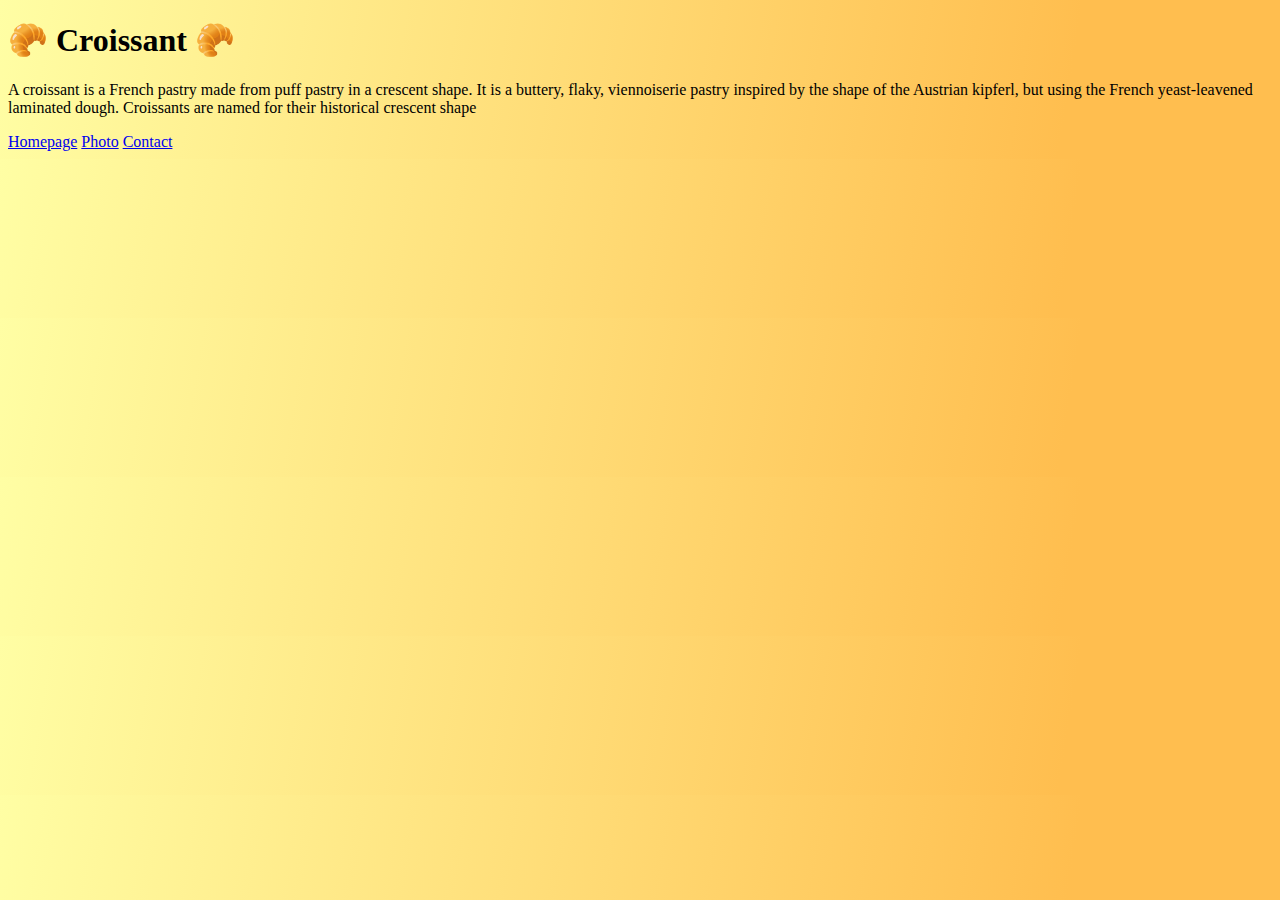
==== index.html @ aab12a8a "cofded basic structure of file" ====
<!DOCTYPE html>
<html lang="en">
  <head>
    <meta charset="UTF-8" />
    <meta name="viewport" content="width=device-width, initial-scale=1.0" />
    <link rel="stylesheet" href="/css/style.css" />
    <title>Croissant Project</title>
  </head>
  <body>
    <h1>🥐 Croissant 🥐</h1>
    <p>
      A croissant is a French pastry made from puff pastry in a crescent shape.
      It is a buttery, flaky, viennoiserie pastry inspired by the shape of the
      Austrian kipferl, but using the French yeast-leavened laminated dough.
      Croissants are named for their historical crescent shape
    </p>
    <a href="/index.html">Homepage</a>
    <a href="/photo.html">Photo</a>
    <a href="/contact.html"> Contact</a>
  </body>
</html>
---- css/style.css ----
body {
  background: rgb(255, 190, 79);
  background: linear-gradient(
    279deg,
    rgba(255, 190, 79, 1) 17%,
    rgba(255, 254, 164, 1) 100%
  );
}
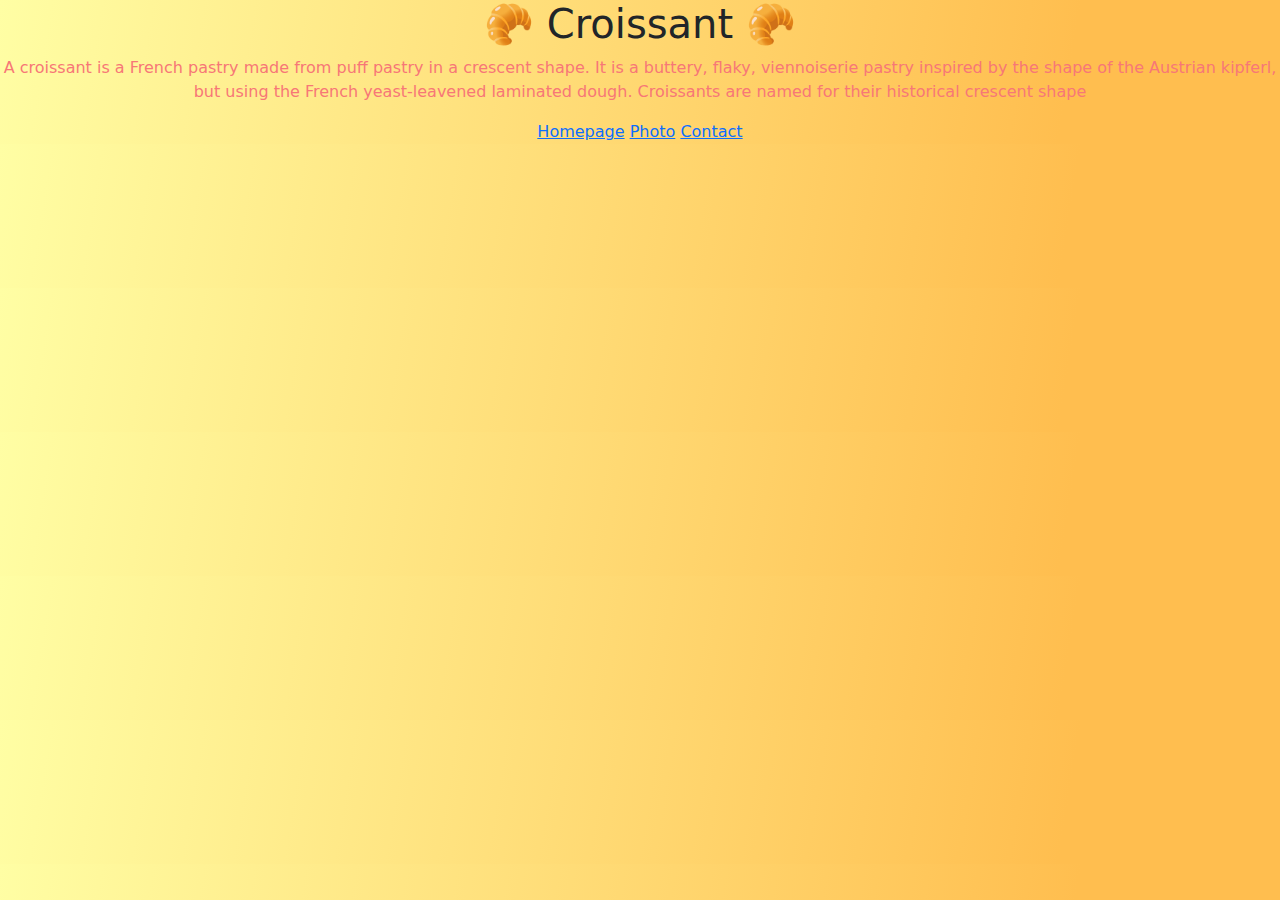
==== commit 80fa96e4: "finished adding bootstrap, css to project" ====
--- a/index.html
+++ b/index.html
@@ -4,6 +4,13 @@
     <meta charset="UTF-8" />
     <meta name="viewport" content="width=device-width, initial-scale=1.0" />
     <link rel="stylesheet" href="/css/style.css" />
+    <link
+      href="https://cdn.jsdelivr.net/npm/bootstrap@5.3.3/dist/css/bootstrap.min.css"
+      rel="stylesheet"
+      integrity="sha384-QWTKZyjpPEjISv5WaRU9OFeRpok6YctnYmDr5pNlyT2bRjXh0JMhjY6hW+ALEwIH"
+      crossorigin="anonymous"
+    />
+
     <title>Croissant Project</title>
   </head>
   <body>
@@ -14,8 +21,11 @@
       Austrian kipferl, but using the French yeast-leavened laminated dough.
       Croissants are named for their historical crescent shape
     </p>
-    <a href="/index.html">Homepage</a>
-    <a href="/photo.html">Photo</a>
-    <a href="/contact.html"> Contact</a>
+    <div class="links">
+      <a href="/index.html">Homepage</a>
+
+      <a href="/photo.html">Photo</a>
+      <a href="/contact.html"> Contact</a>
+    </div>
   </body>
 </html>
--- a/css/style.css
+++ b/css/style.css
@@ -6,3 +6,30 @@
     rgba(255, 254, 164, 1) 100%
   );
 }
+
+h1 {
+  text-align: center;
+  color: rgb(247, 119, 119);
+}
+
+p {
+  text-align: center;
+  color: rgb(247, 119, 119);
+}
+.links {
+  display: block;
+  text-align: center;
+}
+
+img {
+  display: block;
+  width: 50%;
+  margin: 0 auto;
+  border-radius: 20px;
+  padding: 10px;
+}
+
+.photo-title {
+  text-align: center;
+  color: rgb(247, 119, 119);
+}
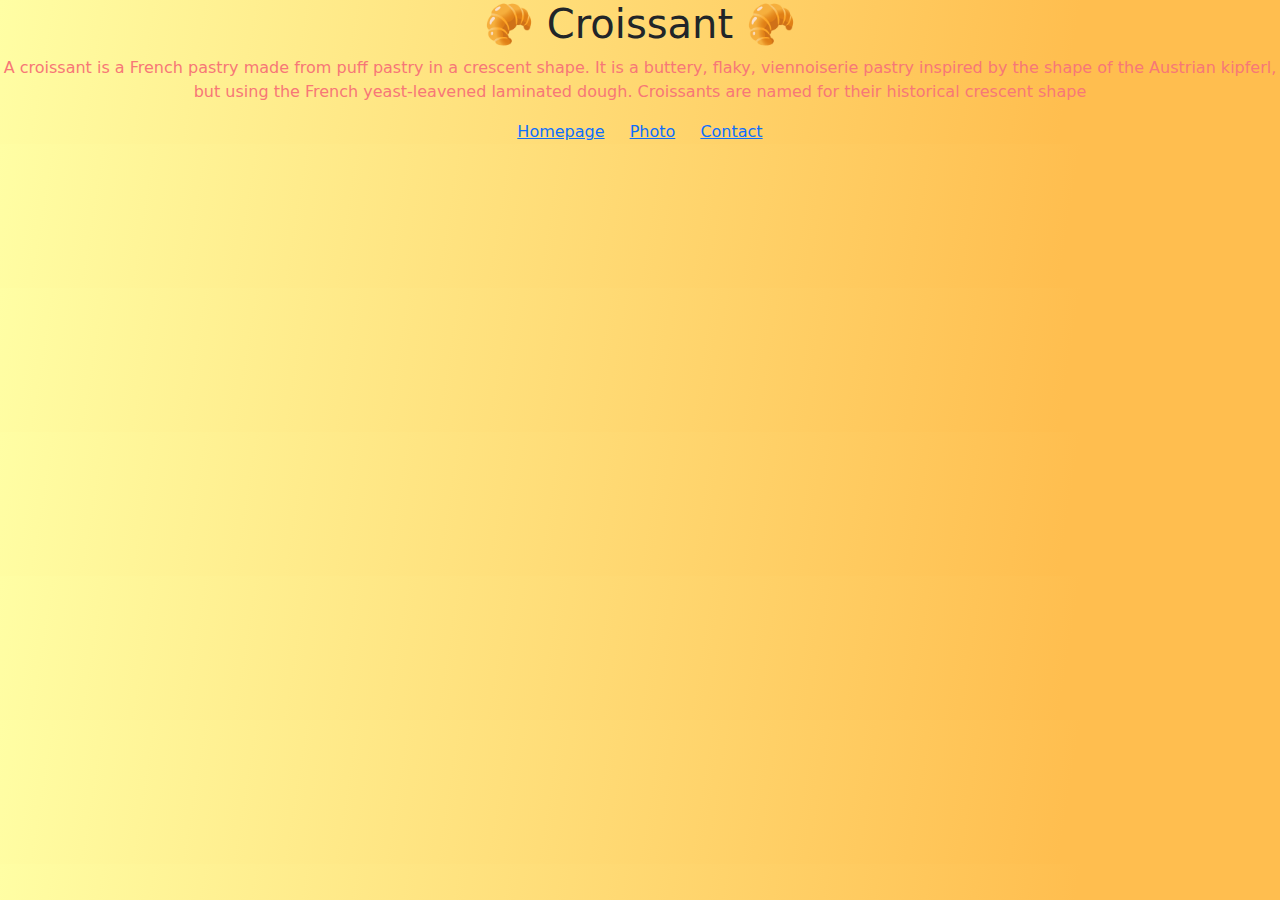
==== commit 2ed27908: "edit footer" ====
--- a/index.html
+++ b/index.html
@@ -21,11 +21,10 @@
       Austrian kipferl, but using the French yeast-leavened laminated dough.
       Croissants are named for their historical crescent shape
     </p>
-    <div class="links">
+    <footer>
       <a href="/index.html">Homepage</a>
-
       <a href="/photo.html">Photo</a>
       <a href="/contact.html"> Contact</a>
-    </div>
+    </footer>
   </body>
 </html>
--- a/css/style.css
+++ b/css/style.css
@@ -16,9 +16,13 @@
   text-align: center;
   color: rgb(247, 119, 119);
 }
-.links {
+footer {
   display: block;
   text-align: center;
+}
+
+footer a {
+  margin: 0 10px;
 }
 
 img {
